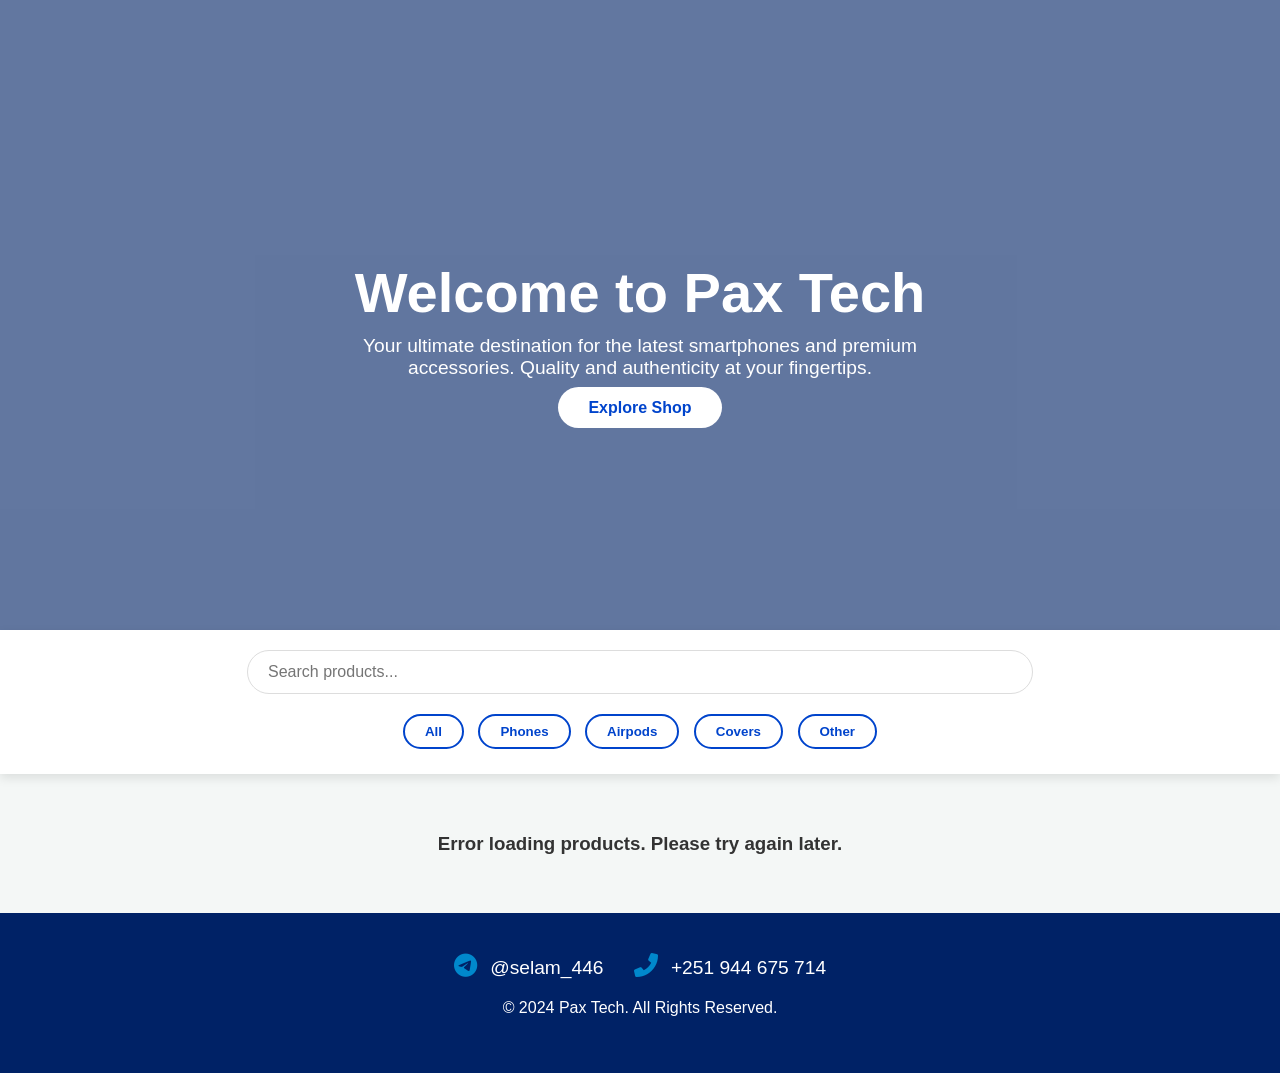
==== index.html @ 108a7689 "Add files via upload" ====
<!DOCTYPE html>
<html lang="en">
<head>
    <meta charset="UTF-8">
    <meta name="viewport" content="width=device-width, initial-scale=1.0">
    <title>Pax Tech | Premium Mobile & Accessories</title>
    <link rel="stylesheet" href="style.css">
    <link rel="stylesheet" href="https://cdnjs.cloudflare.com/ajax/libs/font-awesome/6.0.0/css/all.min.css">
</head>
<body>

    <section class="hero">
        <div class="hero-overlay">
            <div class="hero-content">
                <h1>Welcome to Pax Tech</h1>
                <p>Your ultimate destination for the latest smartphones and premium accessories. Quality and authenticity at your fingertips.</p>
                <a href="#shop" class="btn-main">Explore Shop</a>
            </div>
        </div>
    </section>

    <nav id="shop">
        <div class="search-container">
            <input type="text" id="searchInput" onkeyup="searchProducts()" placeholder="Search products...">
        </div>
        <div class="category-filter">
            <button onclick="filterItems('All')">All</button>
            <button onclick="filterItems('Phone')">Phones</button>
            <button onclick="filterItems('Airpods')">Airpods</button>
            <button onclick="filterItems('Cover')">Covers</button>
            <button onclick="filterItems('Other')">Other</button>
        </div>
    </nav>

    <main class="container" id="product-list">
        <p class="loading">Loading products from Pax Tech Inventory...</p>
    </main>

    <footer>
        <div class="footer-content">
            <div class="contact-item">
                <a href="https://t.me/selam_446" target="_blank">
                    <i class="fab fa-telegram"></i> @selam_446
                </a>
            </div>
            <div class="contact-item">
                <a href="tel:+251944675714">
                    <i class="fas fa-phone-alt"></i> +251 944 675 714
                </a>
            </div>
        </div>
        <p>&copy; 2024 Pax Tech. All Rights Reserved.</p>
    </footer>

    <script src="script.js"></script>
</body>
</html>
---- style.css ----
:root {
    --primary-blue: #0044cc;
    --dark-blue: #002266;
    --white: #ffffff;
    --light-bg: #f4f7f6;
    --text-dark: #333;
}

body {
    font-family: 'Segoe UI', Roboto, sans-serif;
    margin: 0; padding: 0; background-color: var(--light-bg); color: var(--text-dark);
}

/* Hero Section */
.hero {
    height: 70vh;
    background: url('https://images.unsplash.com/photo-1616348436168-de43ad0db179?q=80&w=1000') center/cover no-repeat;
    position: relative;
}

.hero-overlay {
    background: rgba(0, 34, 102, 0.6);
    height: 100%; display: flex; align-items: center; justify-content: center;
}

.hero-content { text-align: center; color: var(--white); padding: 20px; }
.hero-content h1 { font-size: 3.5rem; margin-bottom: 10px; }
.hero-content p { font-size: 1.2rem; max-width: 600px; margin: 0 auto 20px; }

.btn-main {
    background: var(--white); color: var(--primary-blue); padding: 12px 30px;
    text-decoration: none; border-radius: 50px; font-weight: bold; transition: 0.3s;
}
.btn-main:hover { background: var(--primary-blue); color: var(--white); }

/* Navigation */
nav {
    background: var(--white); padding: 20px; position: sticky; top: 0;
    box-shadow: 0 4px 10px rgba(0,0,0,0.1); z-index: 1000; text-align: center;
}

.search-container input {
    width: 60%; padding: 12px 20px; border-radius: 25px;
    border: 1px solid #ddd; margin-bottom: 15px; font-size: 1rem;
}

.category-filter button {
    background: none; border: 2px solid var(--primary-blue); color: var(--primary-blue);
    padding: 8px 20px; margin: 5px; border-radius: 20px; cursor: pointer; font-weight: 600;
}

.category-filter button:hover { background: var(--primary-blue); color: var(--white); }

/* Product Cards */
.container { display: flex; flex-wrap: wrap; justify-content: center; padding: 40px 10px; }

.card {
    background: var(--white); border-radius: 12px; padding: 20px; margin: 15px;
    width: 280px; box-shadow: 0 6px 15px rgba(0,0,0,0.08); transition: 0.3s;
}
.card:hover { transform: translateY(-10px); }
.card img { width: 100%; height: 200px; object-fit: contain; }
.price { color: var(--primary-blue); font-size: 1.5rem; font-weight: 700; margin: 10px 0; }

/* Footer */
footer {
    background: var(--dark-blue); color: var(--white); padding: 40px 20px; text-align: center;
}
.footer-content { display: flex; justify-content: center; gap: 30px; margin-bottom: 20px; flex-wrap: wrap; }
.footer-content a { color: var(--white); text-decoration: none; font-size: 1.2rem; }
.footer-content i { margin-right: 8px; font-size: 1.5rem; color: #0088cc; }
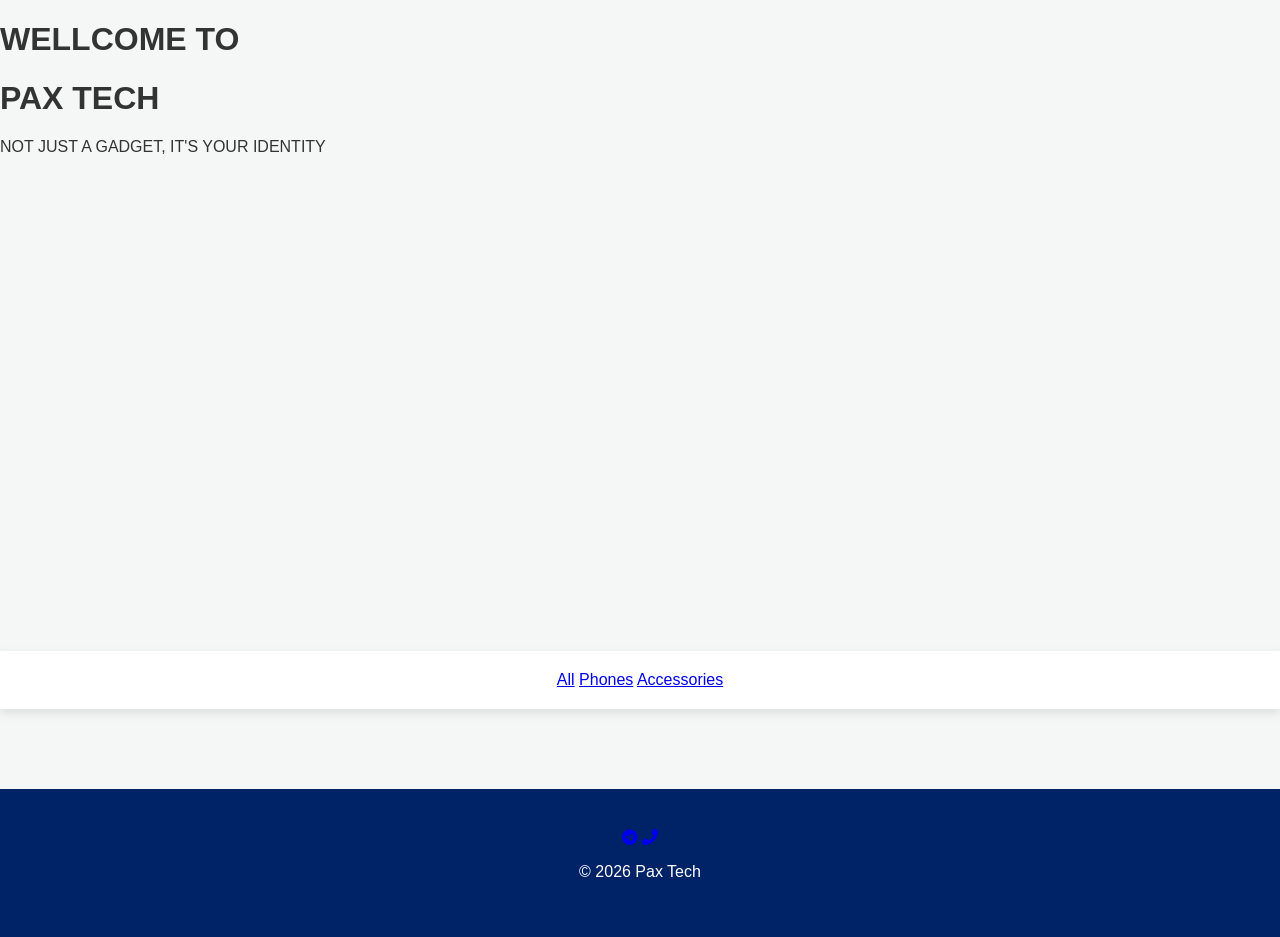
==== commit 1fb7e3b7: "Update index.html" ====
--- a/index.html
+++ b/index.html
@@ -3,55 +3,46 @@
 <head>
     <meta charset="UTF-8">
     <meta name="viewport" content="width=device-width, initial-scale=1.0">
-    <title>Pax Tech | Premium Mobile & Accessories</title>
+    <title>PAX TECH | Home</title>
+    <link rel="canonical"href="https://pax-tech.netlify.app/">
+    <meta name="description" content="Pax Tech - ምርጥ የሆኑ Phone እና ኦሪጅናል Accessories በታማኝነት እናቀርባለን።">
+<meta name="keywords" content="Pax Tech, iPhone , samsung Ethiopia, Apple Accessories, Original Phone, ስልክ መሸጫ">
+<meta name="author" content="Pax Tech">
+<link rel="canonical" href="https://pax-tech.netlify.app/">
+
+<meta property="og:title" content="Pax Tech | Premium Apple Store">
+<meta property="og:description" content="Not Just a Gadget, It's Your Identity. መለያዎ በእጅዎ ላይ ነው።">
+<meta property="og:image" content="https://images.unsplash.com/photo-1616348436168-de43ad0db179?q=80&w=2000">
+<meta property="og:url" content="https://pax-tech.netlify.app/">
+<meta property="og:type" content="website">
+
+<meta name="twitter:card" content="summary_large_image">
+<meta name="twitter:title" content="Pax Tech | Premium Apple Store">
+<meta name="twitter:description" content="ምርጥ የሆኑ iPhone እና ኦሪጅናል Accessories በታማኝነት እናቀርባለን።">
     <link rel="stylesheet" href="style.css">
-    <link rel="stylesheet" href="https://cdnjs.cloudflare.com/ajax/libs/font-awesome/6.0.0/css/all.min.css">
+    <link rel="stylesheet" href="https://cdnjs.cloudflare.com/ajax/libs/font-awesome/6.4.0/css/all.min.css">
 </head>
-<body>
-
-    <section class="hero">
-        <div class="hero-overlay">
-            <div class="hero-content">
-                <h1>Welcome to Pax Tech</h1>
-                <p>Your ultimate destination for the latest smartphones and premium accessories. Quality and authenticity at your fingertips.</p>
-                <a href="#shop" class="btn-main">Explore Shop</a>
-            </div>
-        </div>
-    </section>
-
-    <nav id="shop">
-        <div class="search-container">
-            <input type="text" id="searchInput" onkeyup="searchProducts()" placeholder="Search products...">
-        </div>
+<body onload="initPage('all')">
+    <header class="hero"><h1>WELLCOME TO</h1><h1>PAX TECH</h1><p>NOT JUST A GADGET, IT'S YOUR IDENTITY</p></header>
+    <nav>
         <div class="category-filter">
-            <button onclick="filterItems('All')">All</button>
-            <button onclick="filterItems('Phone')">Phones</button>
-            <button onclick="filterItems('Airpods')">Airpods</button>
-            <button onclick="filterItems('Cover')">Covers</button>
-            <button onclick="filterItems('Other')">Other</button>
+            <a href="index.html" class="cat-link active">All</a>
+            <a href="phone.html" class="cat-link">Phones</a>
+            <a href="accessories.html" class="cat-link">Accessories</a>
         </div>
     </nav>
-
-    <main class="container" id="product-list">
-        <p class="loading">Loading products from Pax Tech Inventory...</p>
-    </main>
-
+    <main class="container" id="product-container"></main>
     <footer>
-        <div class="footer-content">
-            <div class="contact-item">
-                <a href="https://t.me/selam_446" target="_blank">
-                    <i class="fab fa-telegram"></i> @selam_446
-                </a>
-            </div>
-            <div class="contact-item">
-                <a href="tel:+251944675714">
-                    <i class="fas fa-phone-alt"></i> +251 944 675 714
-                </a>
-            </div>
+        <div class="footer-contact">
+            <a href="https://t.me/selam_446"><i class="fab fa-telegram"></i></a>
+            <a href="tel:+251944675714"><i class="fas fa-phone-alt"></i></a>
         </div>
-        <p>&copy; 2024 Pax Tech. All Rights Reserved.</p>
+        <p>&copy; 2026 Pax Tech</p>
     </footer>
-
     <script src="script.js"></script>
 </body>
-</html>+</html>
+
+
+
+
